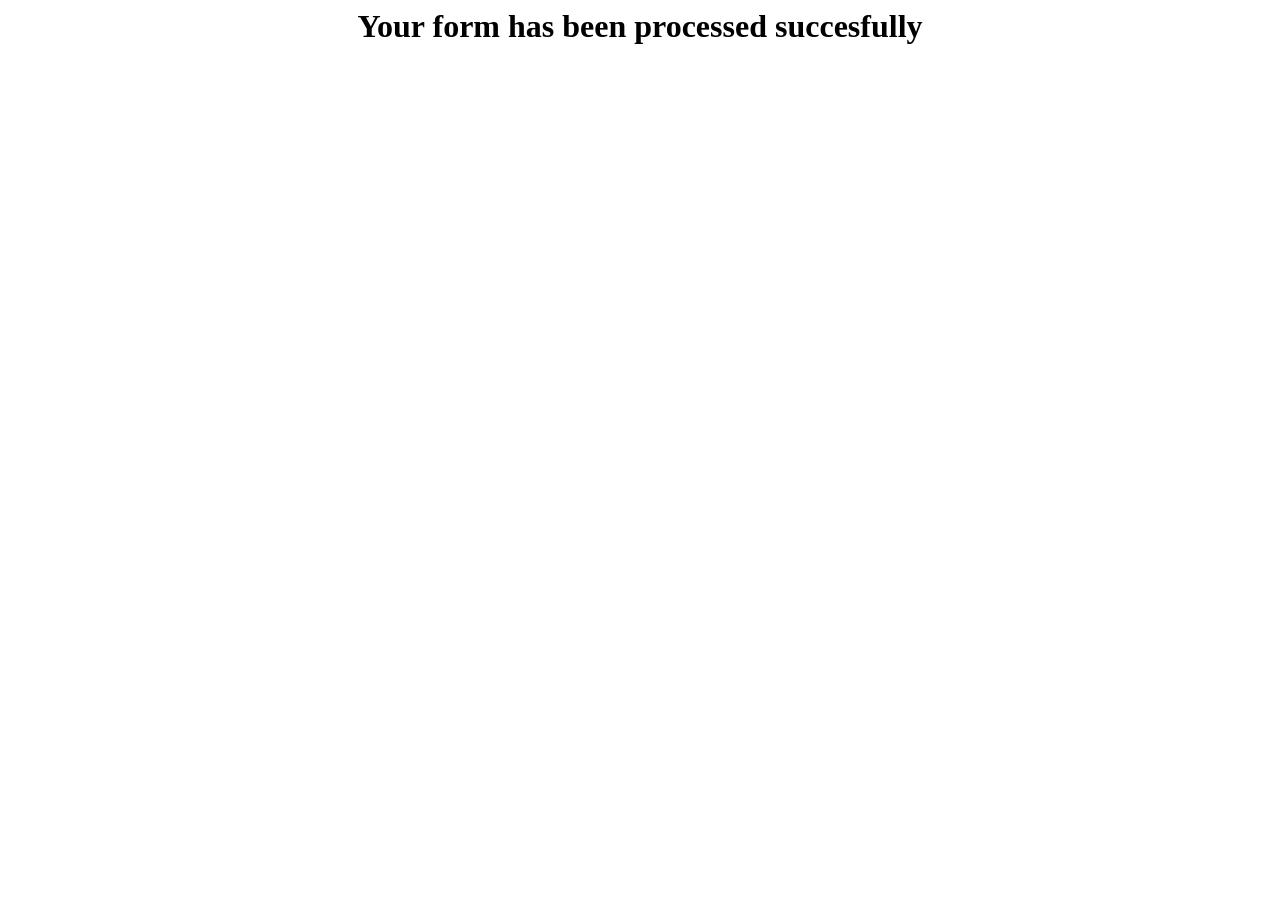
==== project/formsuccess.html @ 326cb499 "up" ====
<html lang="en">
<head>
    <meta charset="UTF-8">
    <meta name="viewport" content="width=device-width, initial-scale=1.0">
    <title>Document</title>
</head>
<body>
    <h1 align="center">Your form has been processed succesfully</h1>
</body>
</html>
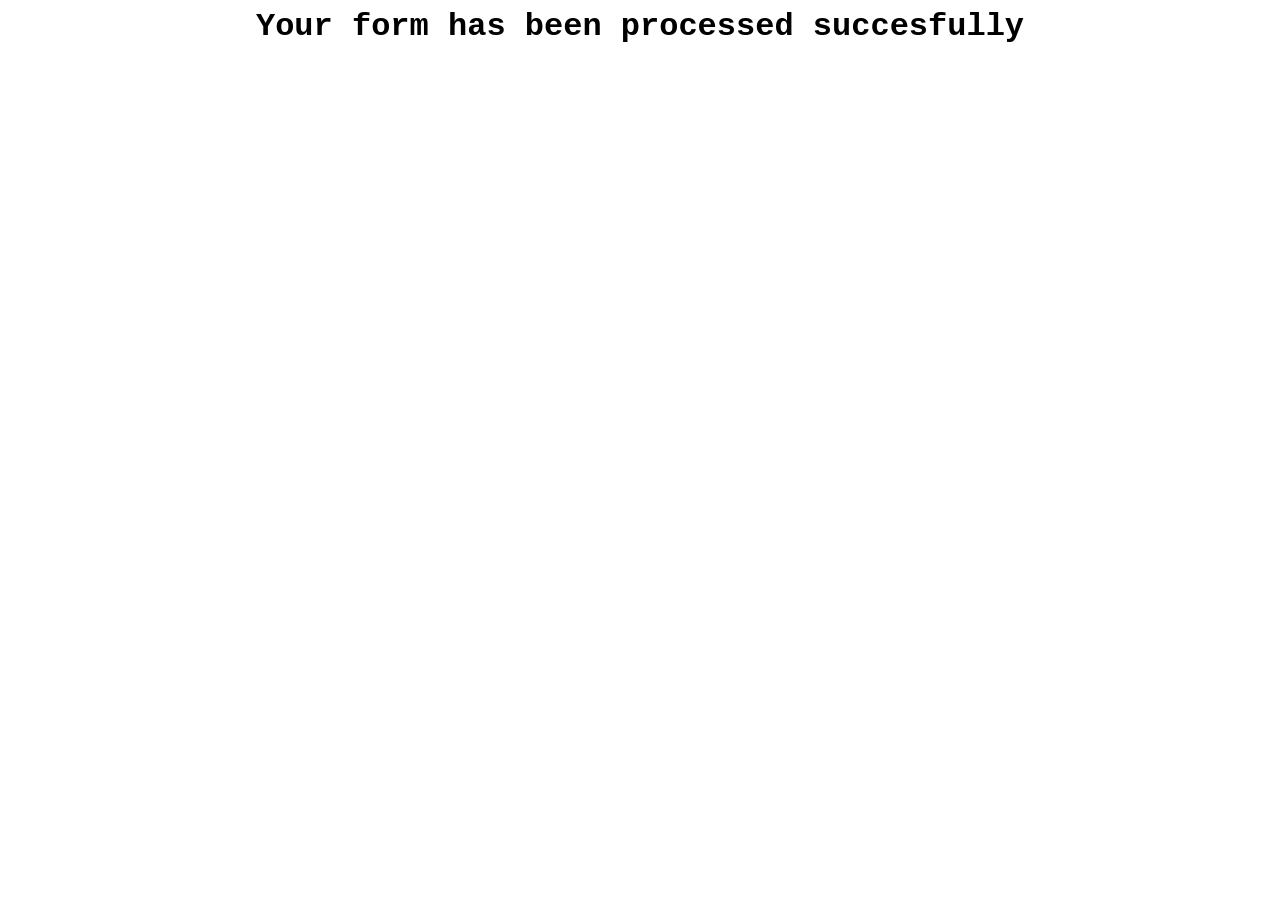
==== commit a10dd0cb: "cmmit" ====
--- a/project/formsuccess.html
+++ b/project/formsuccess.html
@@ -5,6 +5,7 @@
     <title>Document</title>
 </head>
 <body>
+    <font face="'Courier New', Courier, monospace">
     <h1 align="center">Your form has been processed succesfully</h1>
 </body>
 </html>
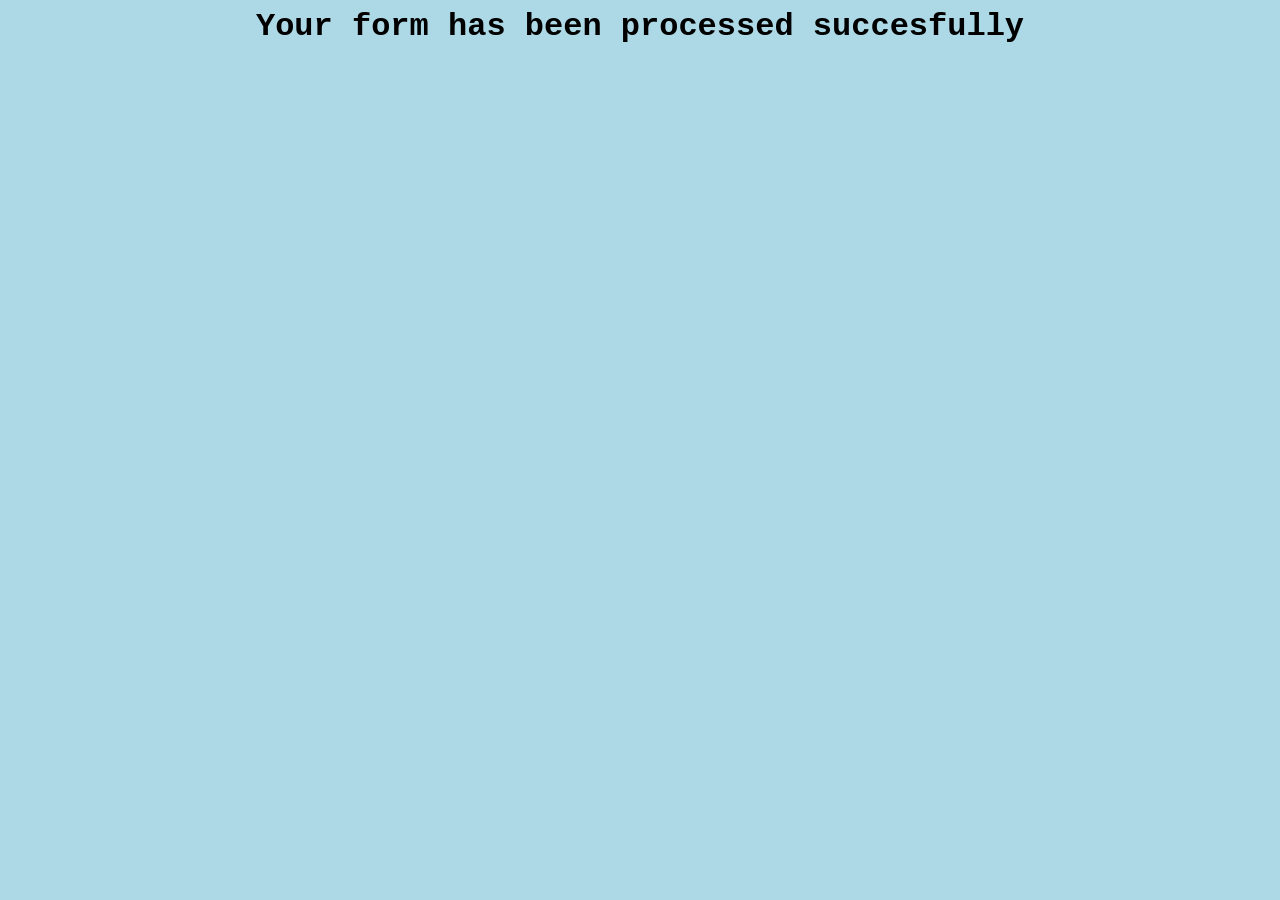
==== commit fb769891: "for prese" ====
--- a/project/formsuccess.html
+++ b/project/formsuccess.html
@@ -4,7 +4,7 @@
     <meta name="viewport" content="width=device-width, initial-scale=1.0">
     <title>Document</title>
 </head>
-<body>
+<body bgcolor="lightblue">
     <font face="'Courier New', Courier, monospace">
     <h1 align="center">Your form has been processed succesfully</h1>
 </body>
